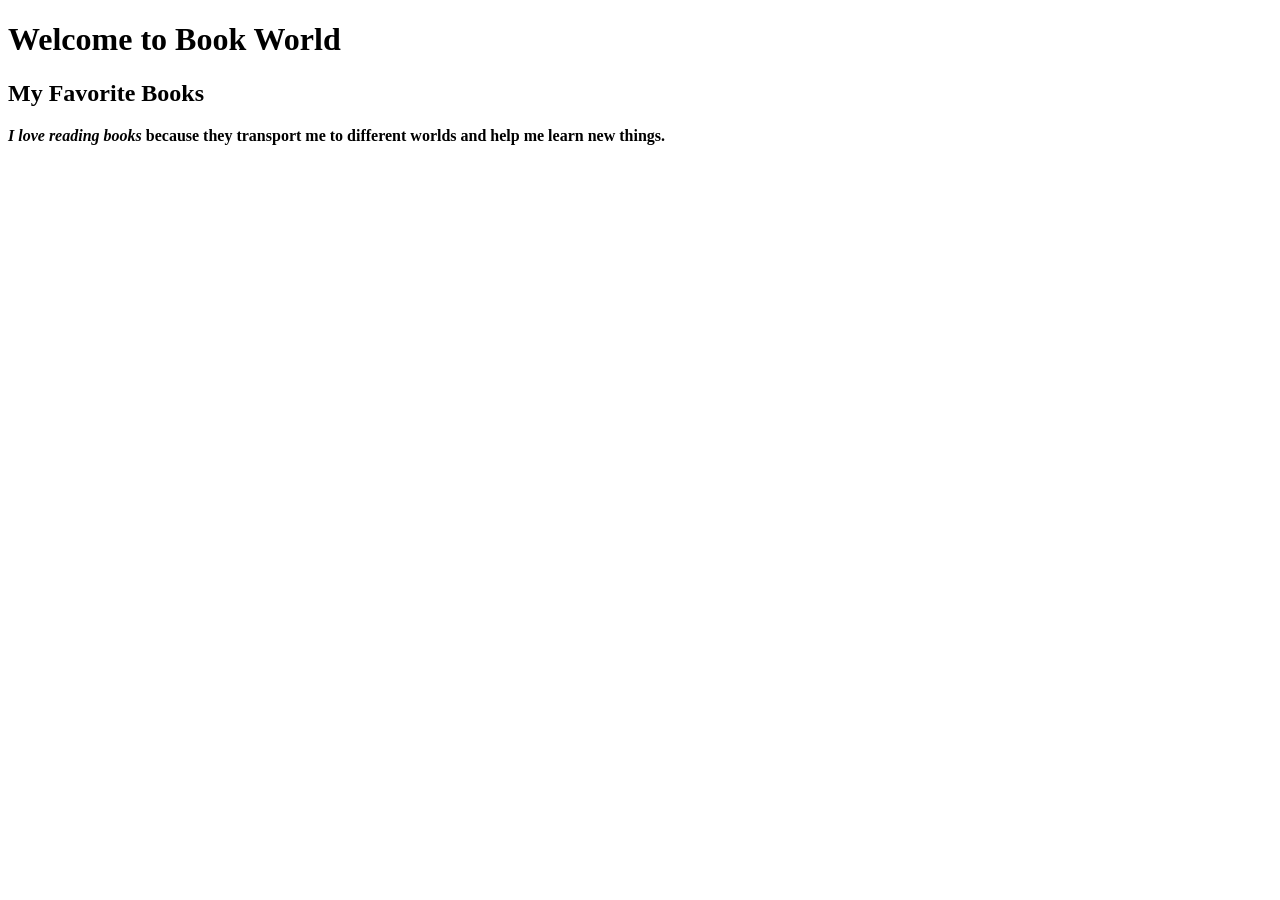
==== index.html @ 6b52ede8 "Added headings and paragraph" ====
<!DOCTYPE html>
<html lang="en">
<head>
    <meta charset="UTF-8">
    <meta name="viewport" content="width=device-width, initial-scale=1.0">
    <title>Book World</title>
</head>
<body>
    <h1>Welcome to Book World</h1>
    <h2>My Favorite Books</h2>

    <p>
        <strong> <em>I love reading books</em> because they transport me to different worlds
        and help me learn new things.</strong>
    </p>
</body>
</html>
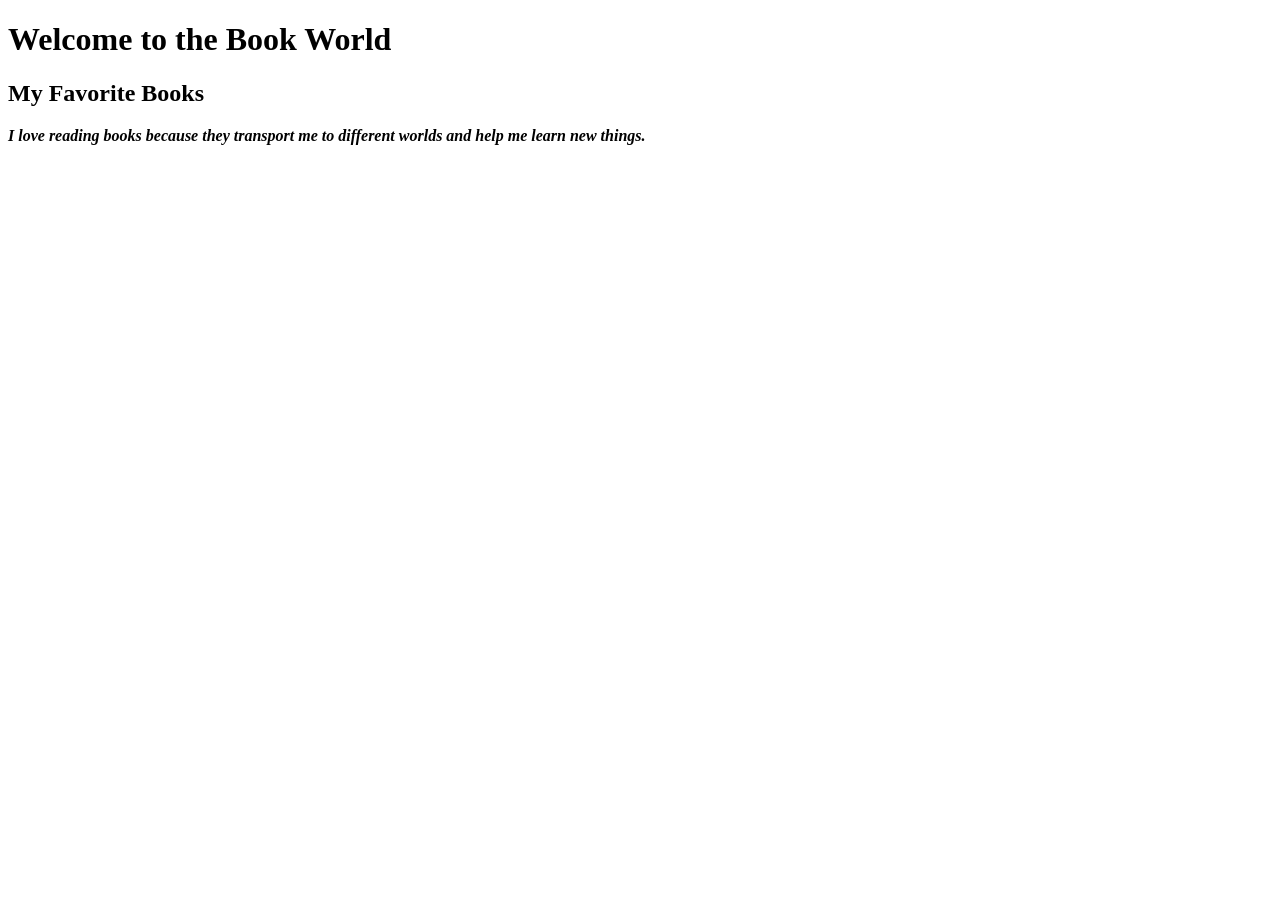
==== commit f40d44cf: "Added style" ====
--- a/index.html
+++ b/index.html
@@ -6,12 +6,12 @@
     <title>Book World</title>
 </head>
 <body>
-    <h1>Welcome to Book World</h1>
-    <h2>My Favorite Books</h2>
+    <h1 title="Heading">Welcome to the Book World</h1>
+    <h2 title="Sub-Heading">My Favorite Books</h2>
 
-    <p>
-        <strong> <em>I love reading books</em> because they transport me to different worlds
-        and help me learn new things.</strong>
+    <p class="Favorite Books">
+        <strong><em> I love reading books because they transport me to different worlds
+        and help me learn new things.</em></strong>
     </p>
 </body>
 </html>
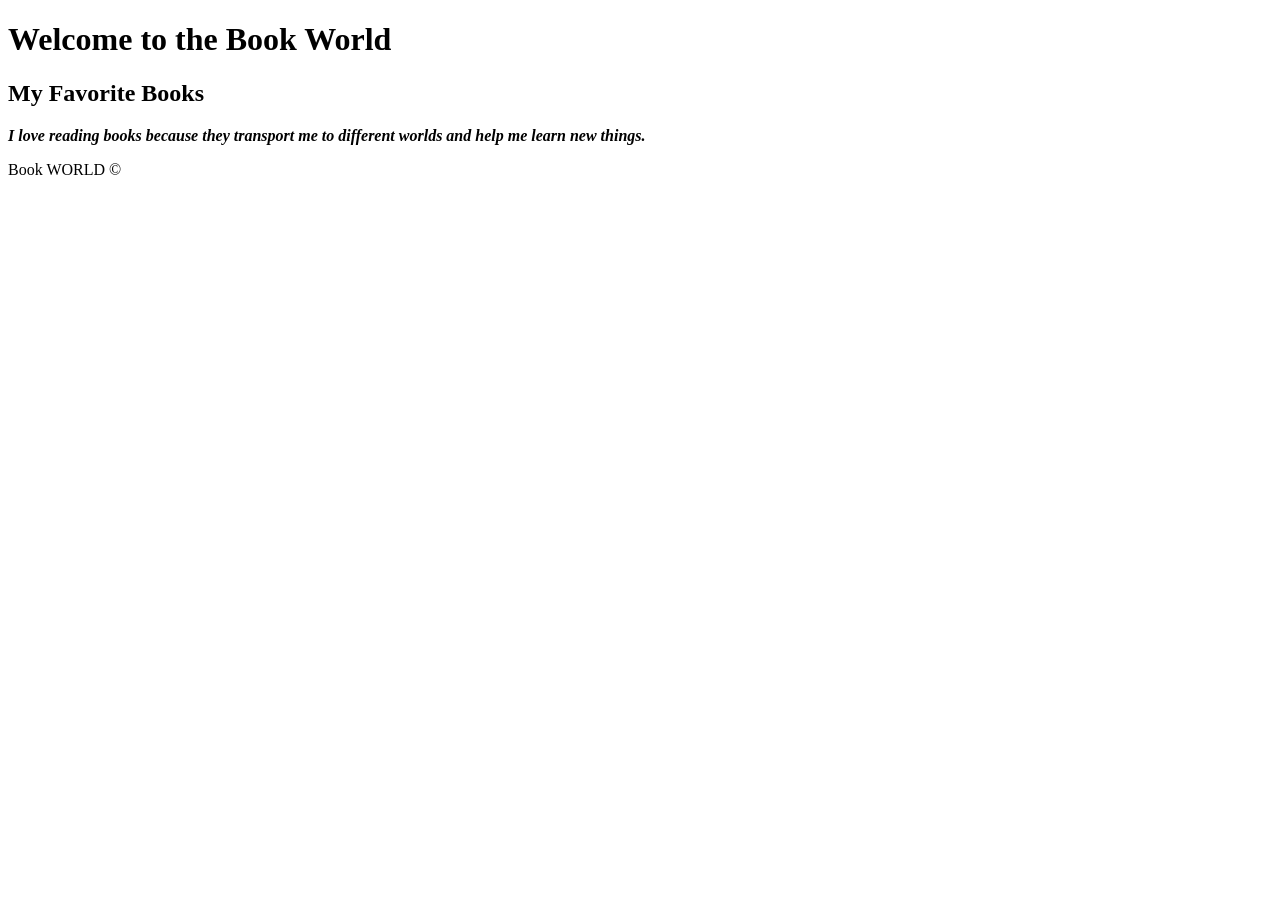
==== commit 93a5c0f5: "Added special character" ====
--- a/index.html
+++ b/index.html
@@ -13,5 +13,6 @@
         <strong><em> I love reading books because they transport me to different worlds
         and help me learn new things.</em></strong>
     </p>
+    <p> Book WORLD &copy;</p>
 </body>
 </html>
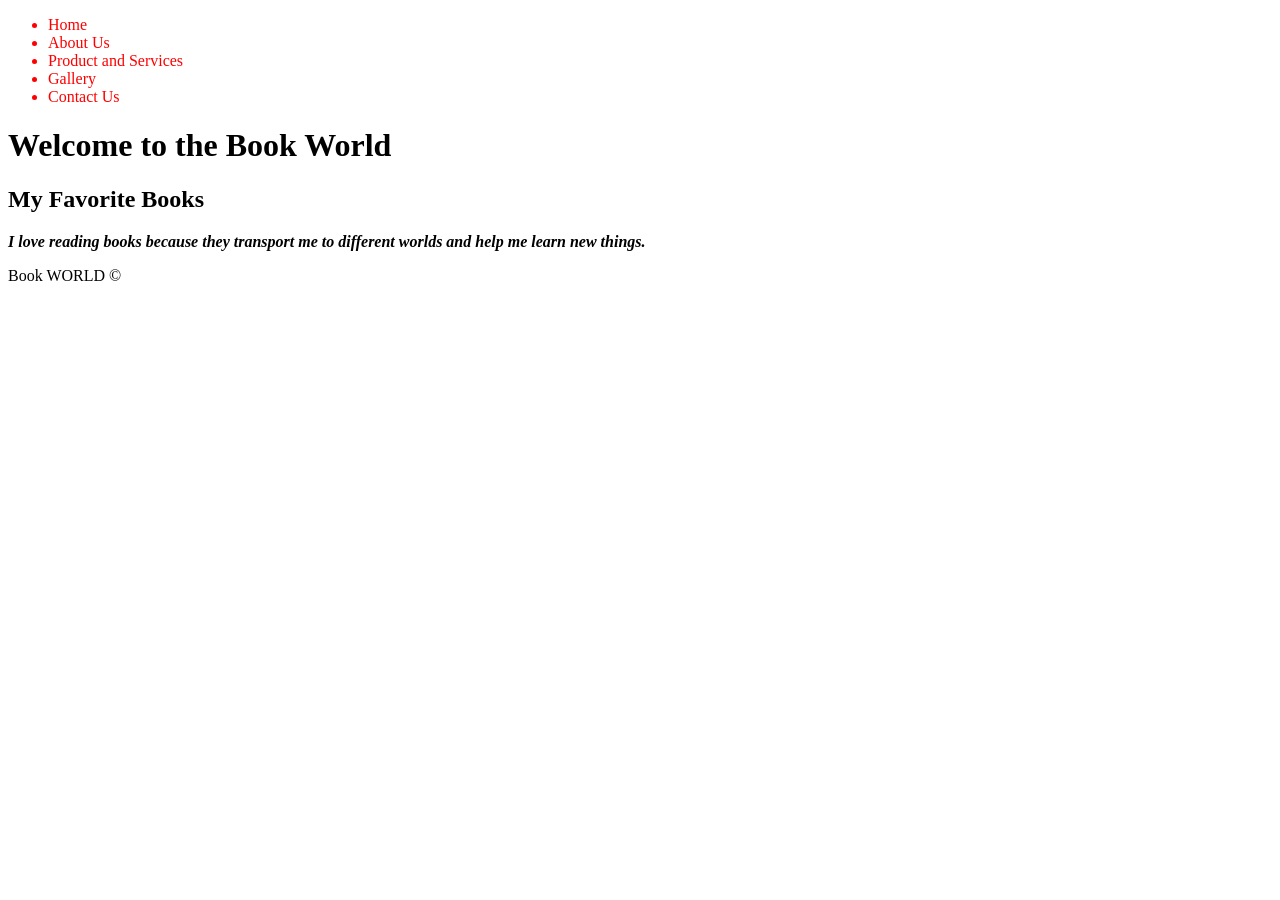
==== commit 4e55d464: "added list and gave it color" ====
--- a/index.html
+++ b/index.html
@@ -6,6 +6,14 @@
     <title>Book World</title>
 </head>
 <body>
+    <ul style="color:red;">
+        <li> Home </li>
+        <li> About Us </li>
+        <li> Product and Services </li>
+        <li> Gallery </li>
+        <li> Contact Us </li>
+    </ul>
+
     <h1 title="Heading">Welcome to the Book World</h1>
     <h2 title="Sub-Heading">My Favorite Books</h2>
 
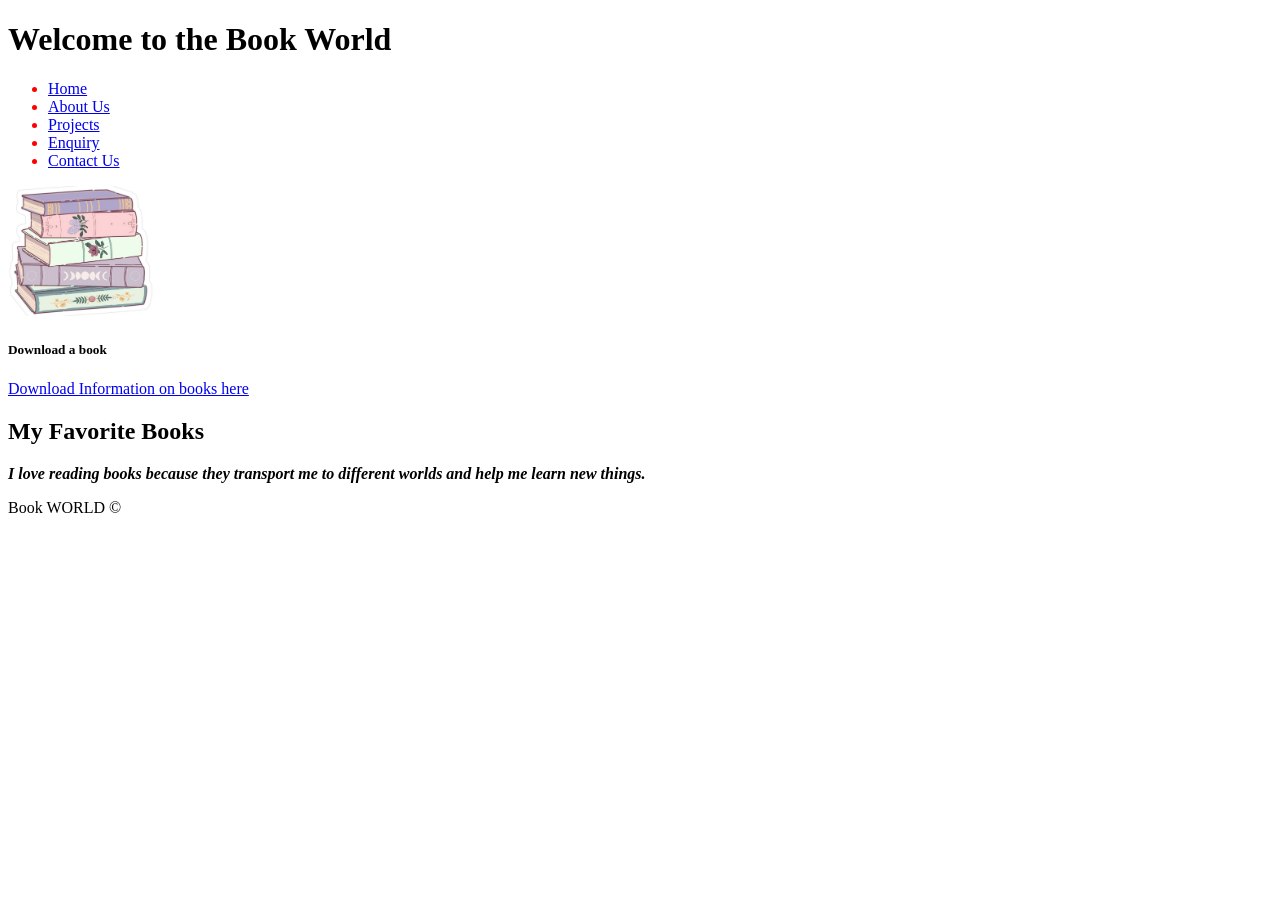
==== commit db915164: "added map, form and table" ====
--- a/index.html
+++ b/index.html
@@ -6,15 +6,18 @@
     <title>Book World</title>
 </head>
 <body>
+
+    <h1 title="Heading" id="Breaking Heading">Welcome to the Book World</h1>
     <ul style="color:red;">
-        <li> Home </li>
-        <li> About Us </li>
-        <li> Product and Services </li>
-        <li> Gallery </li>
-        <li> Contact Us </li>
+                <li><a href="index.html">Home</a></li>
+                <li><a href="AboutUs.html">About Us</a></li>
+                <li><a href="ContactUs.html">Projects</a></li>
+                <li><a href="Gallery.html">Enquiry</a></li>
+                <li><a href="ProductAndServices.html">Contact Us</a></li>
     </ul>
-
-    <h1 title="Heading">Welcome to the Book World</h1>
+    <img src="Images/books.jpg" alt="Books icon" width="150" height="130">
+    <h5>Download a book</h5>
+    <a href="info.pdf" download>Download Information on books here</a>
     <h2 title="Sub-Heading">My Favorite Books</h2>
 
     <p class="Favorite Books">
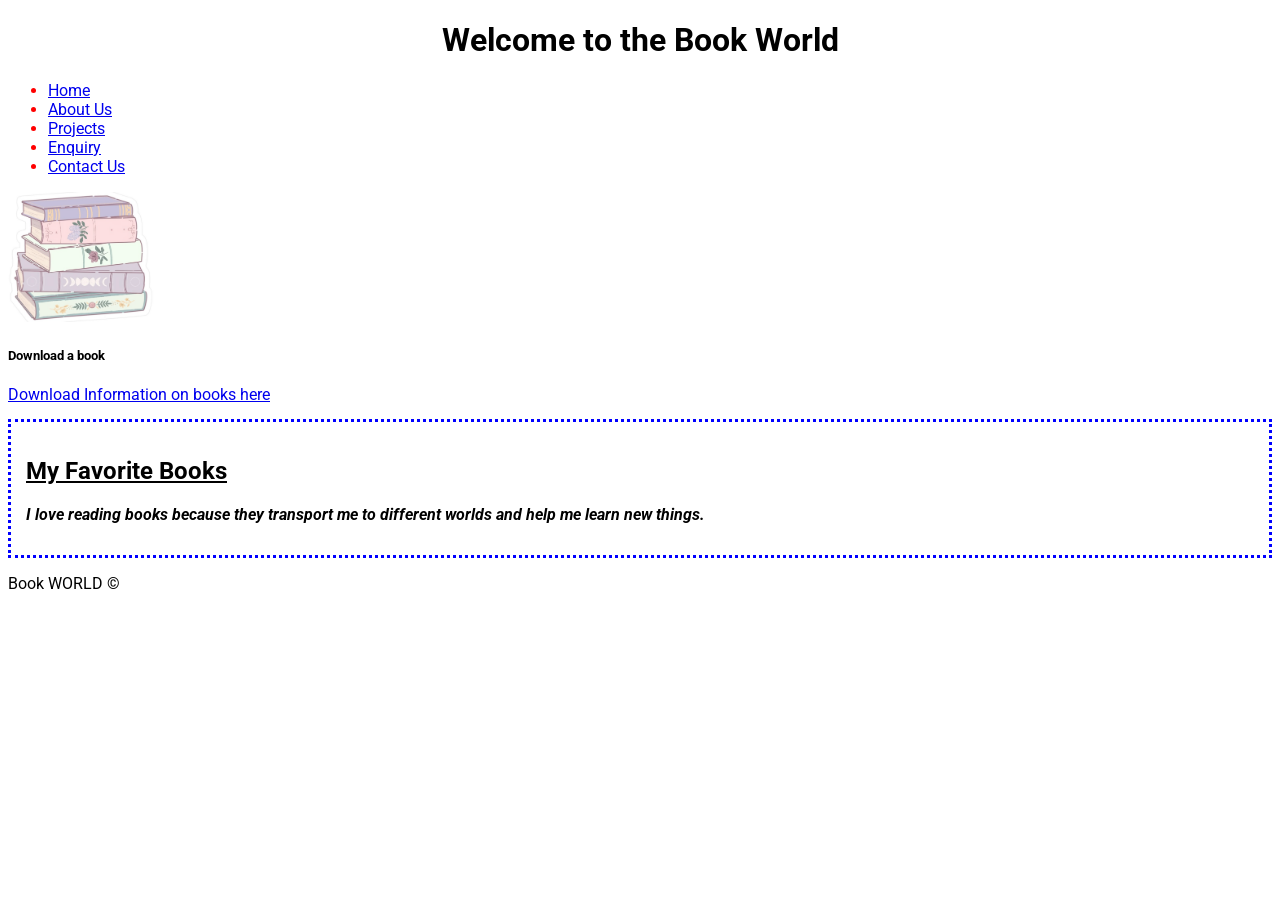
==== commit acff4d23: "Added style for home page" ====
--- a/index.html
+++ b/index.html
@@ -4,26 +4,35 @@
     <meta charset="UTF-8">
     <meta name="viewport" content="width=device-width, initial-scale=1.0">
     <title>Book World</title>
+    <link href="https://fonts.googleapis.com/css?family=Roboto" rel="stylesheet">
+    <link rel="stylesheet" href="style.css">
 </head>
 <body>
 
     <h1 title="Heading" id="Breaking Heading">Welcome to the Book World</h1>
-    <ul style="color:red;">
-                <li><a href="index.html">Home</a></li>
-                <li><a href="AboutUs.html">About Us</a></li>
-                <li><a href="ContactUs.html">Projects</a></li>
-                <li><a href="Gallery.html">Enquiry</a></li>
-                <li><a href="ProductAndServices.html">Contact Us</a></li>
-    </ul>
-    <img src="Images/books.jpg" alt="Books icon" width="150" height="130">
+        <ul style="color:red;">
+          <li><a href="index.html">Home</a></li>
+          <li><a href="AboutUs.html">About Us</a></li>
+          <li><a href="ContactUs.html">Projects</a></li>
+          <li><a href="Gallery.html">Enquiry</a></li>
+          <li><a href="ProductAndServices.html">Contact Us</a></li>
+        </ul>
+    
+    <img src="Images/books.jpg" alt="Books icon" width="150" height="130" class="styled-image">
+    
     <h5>Download a book</h5>
     <a href="info.pdf" download>Download Information on books here</a>
-    <h2 title="Sub-Heading">My Favorite Books</h2>
+    
+    <div class="bottom-section">
+        
+        <h2 title="Sub-Heading">My Favorite Books</h2>
 
-    <p class="Favorite Books">
-        <strong><em> I love reading books because they transport me to different worlds
-        and help me learn new things.</em></strong>
-    </p>
+        <p class="Favorite Books">
+           <strong><em> I love reading books because they transport me to different worlds
+           and help me learn new things.</em></strong>
+       </p>
+    </div>
+    
     <p> Book WORLD &copy;</p>
 </body>
 </html>
--- a/style.css
+++ b/style.css
@@ -0,0 +1,32 @@
+/* Enable scrolling for the entire page if content overflows */
+body {
+    overflow: auto; /* or overflow: scroll; */
+    font-family: 'Roboto', sans-serif;
+}
+
+/* Center the main heading <h1> */
+h1 {
+    text-align: center;
+}
+
+/* Underline the sub-heading <h2> */
+h2 {
+    text-decoration: underline;
+}
+
+/* Apply Google Fonts specifically to the paragraph <p> */
+p {
+    font-family: 'Roboto', sans-serif;
+}
+
+/* Set image opacity (not invisible, not 100% opaque) */
+.styled-image {
+    opacity: 0.7;
+}
+
+/* Add a dotted colored border to the bottom section container */
+.bottom-section {
+    border: 3px dotted blue;
+    padding: 15px;
+    margin-top: 15px;
+}
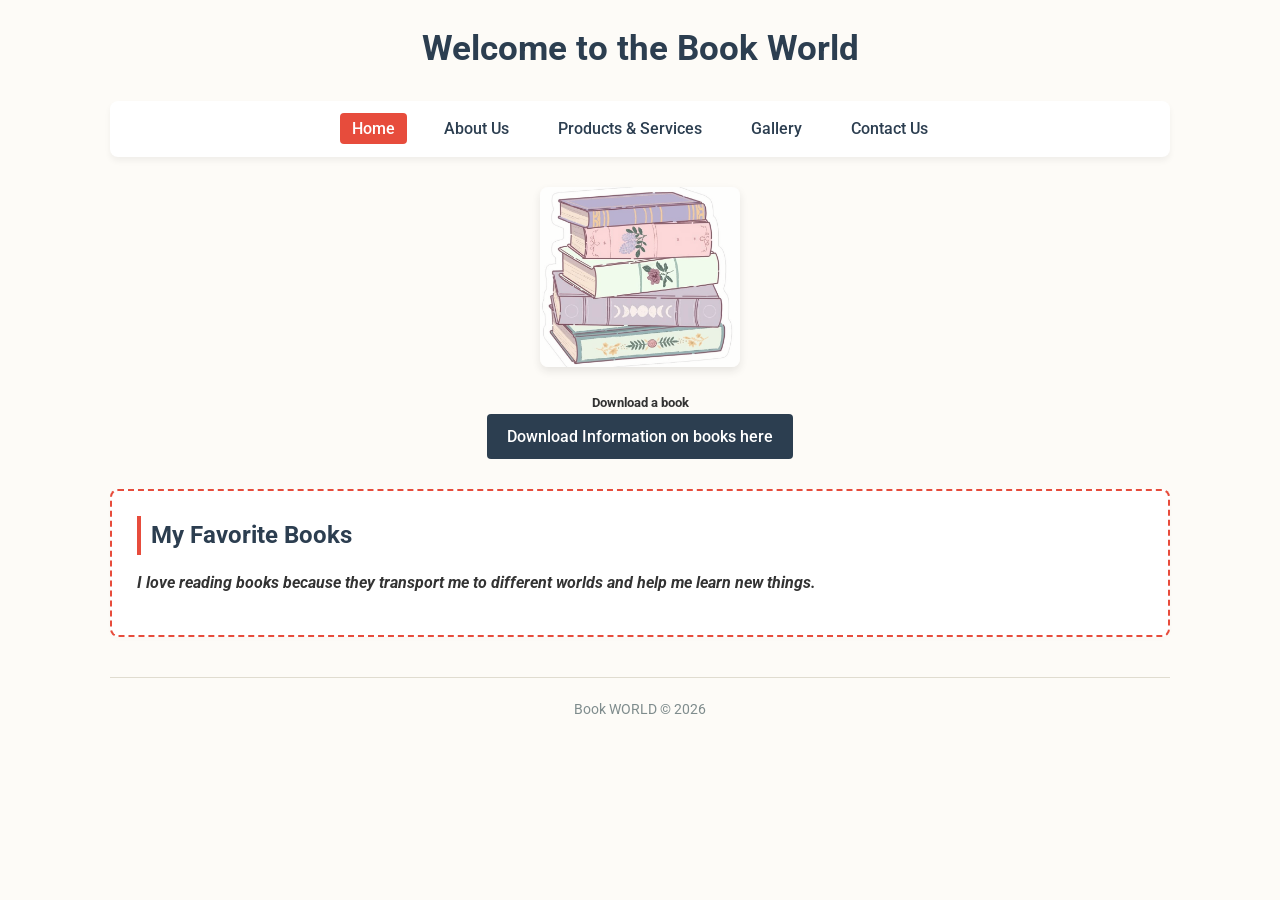
==== commit 988371ce: "updated style of website" ====
--- a/index.html
+++ b/index.html
@@ -3,36 +3,40 @@
 <head>
     <meta charset="UTF-8">
     <meta name="viewport" content="width=device-width, initial-scale=1.0">
-    <title>Book World</title>
+    <title>Book World - Home</title>
     <link href="https://fonts.googleapis.com/css?family=Roboto" rel="stylesheet">
     <link rel="stylesheet" href="style.css">
 </head>
 <body>
 
     <h1 title="Heading" id="Breaking Heading">Welcome to the Book World</h1>
-        <ul style="color:red;">
-          <li><a href="index.html">Home</a></li>
-          <li><a href="AboutUs.html">About Us</a></li>
-          <li><a href="ContactUs.html">Projects</a></li>
-          <li><a href="Gallery.html">Enquiry</a></li>
-          <li><a href="ProductAndServices.html">Contact Us</a></li>
+    
+    <nav>
+        <ul>
+            <li><a href="index.html" class="active">Home</a></li>
+            <li><a href="AboutUs.html">About Us</a></li>
+            <li><a href="ProductAndServices.html">Products & Services</a></li>
+            <li><a href="Gallery.html">Gallery</a></li>
+            <li><a href="ContactUs.html">Contact Us</a></li>
         </ul>
+    </nav>
     
-    <img src="Images/books.jpg" alt="Books icon" width="150" height="130" class="styled-image">
+    <img src="Images/books.jpg" alt="Books icon" width="200" class="styled-image">
     
-    <h5>Download a book</h5>
-    <a href="info.pdf" download>Download Information on books here</a>
+    <div class="download-box">
+        <h5>Download a book</h5>
+        <a href="info.pdf" download class="download-btn">Download Information on books here</a>
+    </div>
     
     <div class="bottom-section">
-        
         <h2 title="Sub-Heading">My Favorite Books</h2>
-
         <p class="Favorite Books">
-           <strong><em> I love reading books because they transport me to different worlds
-           and help me learn new things.</em></strong>
-       </p>
+            <strong><em>I love reading books because they transport me to different worlds and help me learn new things.</em></strong>
+        </p>
     </div>
     
-    <p> Book WORLD &copy;</p>
+    <footer>
+        <p>Book WORLD &copy; 2026</p>
+    </footer>
 </body>
 </html>
--- a/style.css
+++ b/style.css
@@ -1,32 +1,237 @@
-/* Enable scrolling for the entire page if content overflows */
+
+:root {
+    --primary-color: #2c3e50;       
+    --accent-color: #e74c3c;        
+    --bg-color: #fdfbf7;            
+    --card-bg: #ffffff;             
+    --text-color: #333333;          
+    --border-color: #e0dcd0;        
+    --font-main: 'Roboto', sans-serif;
+}
+
+
+* {
+    box-sizing: border-box;
+    margin: 0;
+    padding: 0;
+}
+
 body {
-    overflow: auto; /* or overflow: scroll; */
-    font-family: 'Roboto', sans-serif;
-}
-
-/* Center the main heading <h1> */
+    background-color: var(--bg-color);
+    color: var(--text-color);
+    font-family: var(--font-main);
+    line-height: 1.6;
+    padding: 20px;
+    max-width: 1100px;
+    margin: 0 auto;
+}
+
+nav {
+    background-color: var(--card-bg);
+    padding: 15px 20px;
+    border-radius: 8px;
+    box-shadow: 0 4px 6px rgba(0, 0, 0, 0.05);
+    margin-bottom: 30px;
+}
+
+nav ul {
+    list-style: none;
+    display: flex;
+    justify-content: center;
+    gap: 25px;
+    flex-wrap: wrap;
+}
+
+nav ul li a {
+    text-decoration: none;
+    color: var(--primary-color);
+    font-weight: 500;
+    font-size: 1rem;
+    padding: 6px 12px;
+    border-radius: 4px;
+    transition: all 0.3s ease;
+}
+
+nav ul li a:hover, 
+nav ul li a.active {
+    color: #ffffff;
+    background-color: var(--accent-color);
+}
+
+
 h1 {
     text-align: center;
-}
-
-/* Underline the sub-heading <h2> */
+    color: var(--primary-color);
+    margin-bottom: 25px;
+    font-size: 2.2rem;
+}
+
 h2 {
-    text-decoration: underline;
-}
-
-/* Apply Google Fonts specifically to the paragraph <p> */
+    color: var(--primary-color);
+    margin-bottom: 15px;
+    border-left: 4px solid var(--accent-color);
+    padding-left: 10px;
+}
+
 p {
-    font-family: 'Roboto', sans-serif;
-}
-
-/* Set image opacity (not invisible, not 100% opaque) */
+    margin-bottom: 15px;
+}
+
+
 .styled-image {
-    opacity: 0.7;
-}
-
-/* Add a dotted colored border to the bottom section container */
+    opacity: 0.85;
+    border-radius: 8px;
+    box-shadow: 0 4px 8px rgba(0,0,0,0.1);
+    display: block;
+    margin: 20px auto;
+    transition: opacity 0.3s ease;
+}
+
+.styled-image:hover {
+    opacity: 1;
+}
+
+
 .bottom-section {
-    border: 3px dotted blue;
-    padding: 15px;
-    margin-top: 15px;
+    background-color: var(--card-bg);
+    border: 2px dashed var(--accent-color);
+    padding: 25px;
+    border-radius: 8px;
+    margin-top: 30px;
+    box-shadow: 0 2px 4px rgba(0,0,0,0.02);
+}
+
+.content-box {
+    background-color: var(--card-bg);
+    padding: 30px;
+    border-radius: 8px;
+    box-shadow: 0 4px 6px rgba(0, 0, 0, 0.05);
+    margin-bottom: 30px;
+}
+
+
+table {
+    width: 100%;
+    border-collapse: collapse;
+    background-color: var(--card-bg);
+    border-radius: 8px;
+    overflow: hidden;
+    box-shadow: 0 4px 6px rgba(0, 0, 0, 0.05);
+    margin-top: 20px;
+}
+
+th, td {
+    padding: 12px 15px;
+    text-align: left;
+    border-bottom: 1px solid var(--border-color);
+}
+
+th {
+    background-color: var(--primary-color);
+    color: #ffffff;
+    font-weight: 600;
+}
+
+tr:hover {
+    background-color: #f7f4ed;
+}
+
+
+form {
+    display: flex;
+    flex-direction: column;
+    gap: 15px;
+}
+
+fieldset {
+    border: 1px solid var(--border-color);
+    padding: 20px;
+    border-radius: 8px;
+    background-color: var(--card-bg);
+}
+
+legend {
+    font-weight: bold;
+    color: var(--primary-color);
+    padding: 0 10px;
+}
+
+label {
+    font-weight: 500;
+    color: var(--primary-color);
+    display: block;
+    margin-bottom: 5px;
+}
+
+input[type="text"],
+input[type="tel"],
+input[type="email"],
+select,
+textarea {
+    width: 100%;
+    padding: 10px;
+    border: 1px solid var(--border-color);
+    border-radius: 4px;
+    font-family: var(--font-main);
+    font-size: 0.95rem;
+}
+
+input[type="submit"] {
+    background-color: var(--accent-color);
+    color: white;
+    padding: 12px 20px;
+    border: none;
+    border-radius: 4px;
+    font-weight: bold;
+    cursor: pointer;
+    transition: background-color 0.3s ease;
+}
+
+input[type="submit"]:hover {
+    background-color: #c0392b;
+}
+
+
+.map-container {
+    margin-top: 30px;
+    border-radius: 8px;
+    overflow: hidden;
+    box-shadow: 0 4px 6px rgba(0, 0, 0, 0.05);
+}
+
+.map-container iframe {
+    width: 100%;
+    height: 400px;
+    border: 0;
+}
+
+
+.download-box {
+    text-align: center;
+    margin: 25px 0;
+}
+
+.download-btn {
+    display: inline-block;
+    background-color: var(--primary-color);
+    color: white;
+    padding: 10px 20px;
+    border-radius: 4px;
+    text-decoration: none;
+    font-weight: 500;
+    transition: background-color 0.3s ease;
+}
+
+.download-btn:hover {
+    background-color: var(--accent-color);
+}
+
+/* --- Footer --- */
+footer {
+    text-align: center;
+    margin-top: 40px;
+    padding: 20px;
+    color: #7f8c8d;
+    font-size: 0.9rem;
+    border-top: 1px solid var(--border-color);
 }
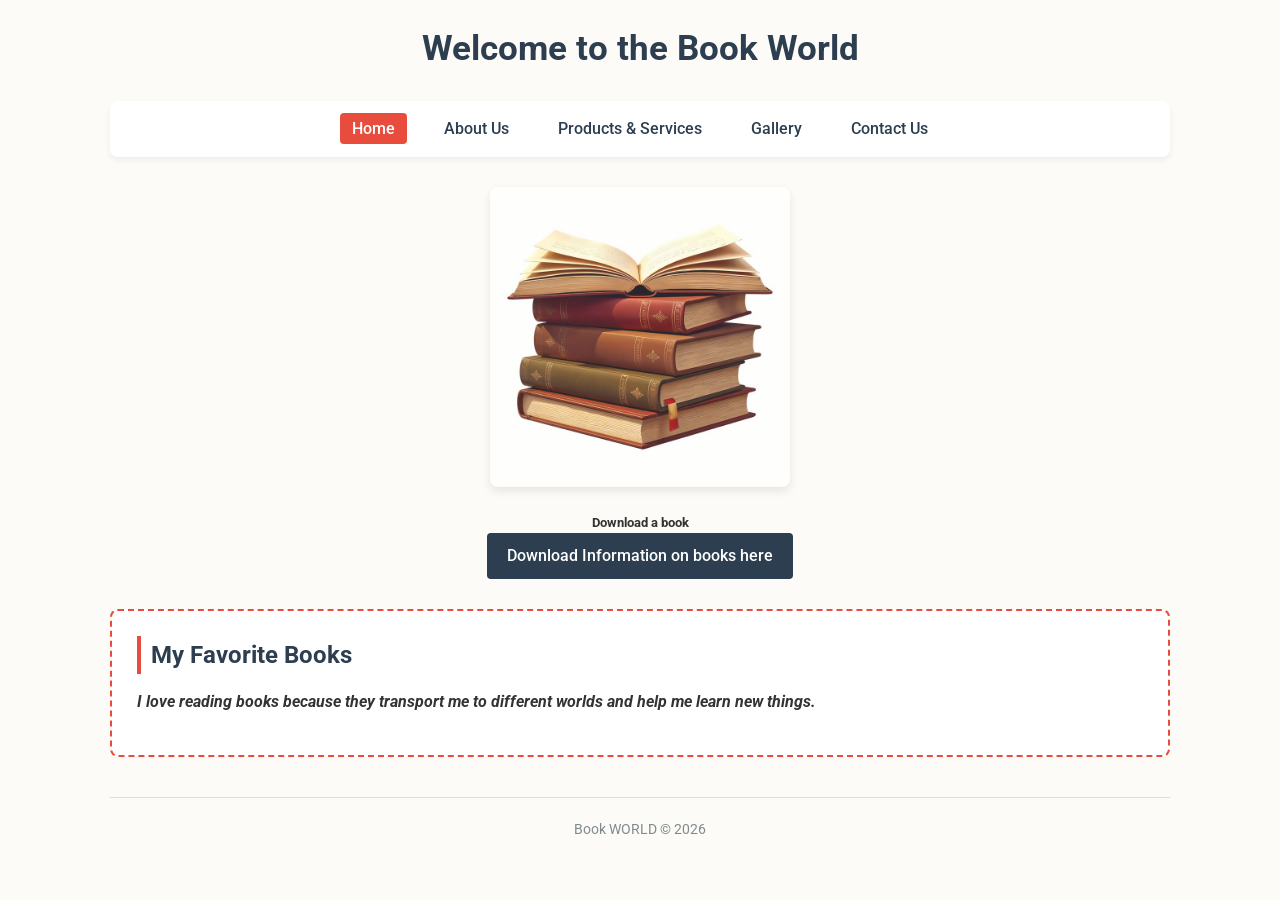
==== commit ff499a14: "added java script" ====
--- a/index.html
+++ b/index.html
@@ -21,7 +21,7 @@
         </ul>
     </nav>
     
-    <img src="Images/books.jpg" alt="Books icon" width="200" class="styled-image">
+    <img src="Images/brown books.jpg" alt="Books icon" width="300" class="styled-image">
     
     <div class="download-box">
         <h5>Download a book</h5>
